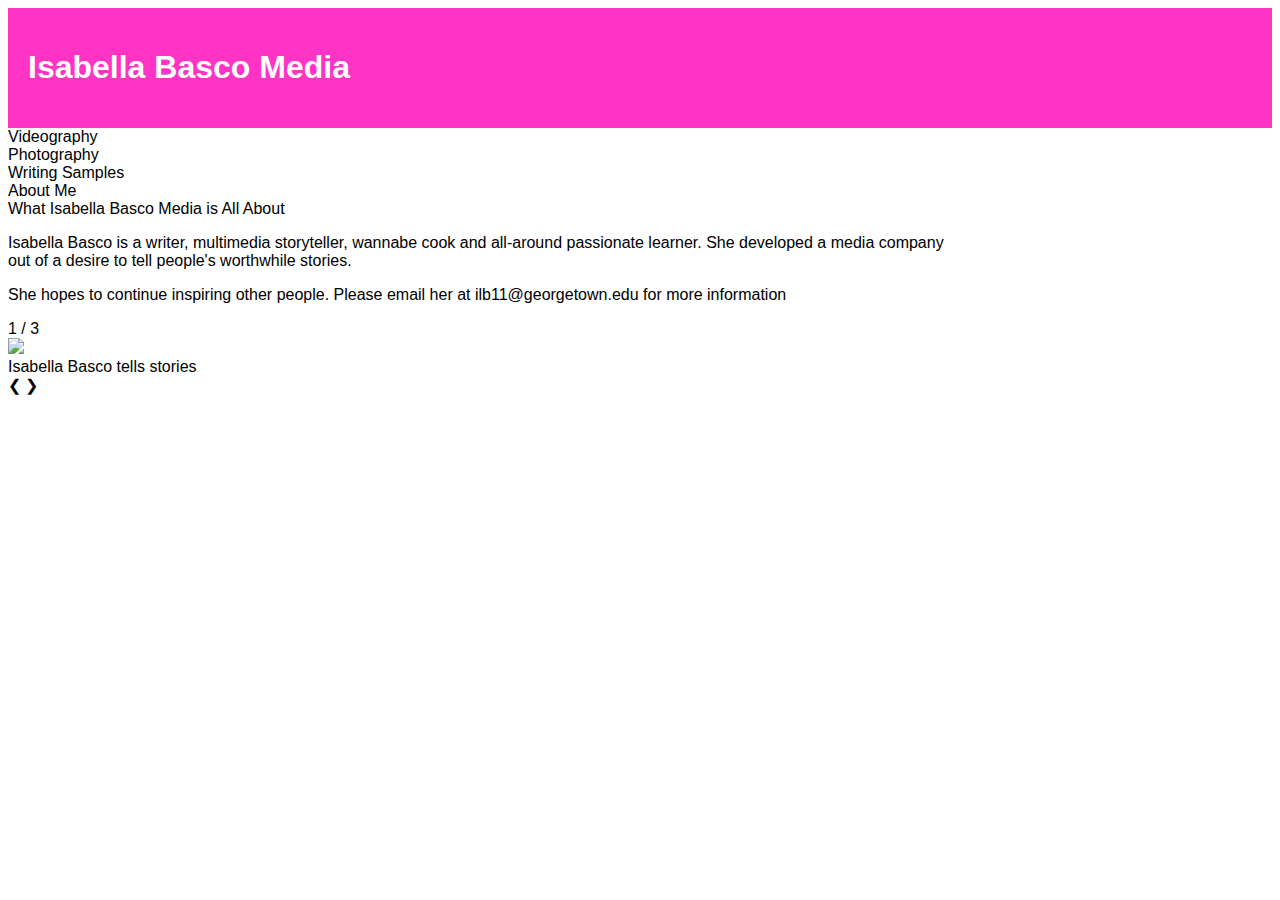
==== index.html @ 1d3d45fd "complete assignment" ====
<!DOCTYPE html>
<html>
<head>
<meta name="viewport" content="width" initial-scale="1.0">

<style>
* {
	box-sizing: border-box;
}
.row::after {
	content:  " ";
	clear: both; 
	display: table; 
}
[class ="col-"] {
	float: left; 
	padding; 20px;
}
.col-1 {width: 8.33%;}
.col-2 {width: 16.66%;}
.col-3 {width: 25%;}
.col-4 {width: 33.33%;}
.col-5 {width: 41.66%;}
.col-6 {width: 50%;}
.col-7 {width: 58.33%;}
.col-8 {width: 66.66%;}
.col-9 {width: 75%;}
.col-10 {width: 83.33%;}
.col-11 {width: 91.66%;}
.col-12 {width: 100%;}
html {
	font-family: "Arial", sans-serif; 
}
.header {
	background-color: #FF33C4;
	color: #ffffff;
	padding: 20px; 
}
.menu ul {
	list-style-type: none; 
	margin: 0;
	padding: 0; 
}
.menu li {
	padding: 9px 
	margin-bottom: 6px; 
	background-color: #1BEDF0
	color: #ffffff; 
	box-shadow: 0 1px 3px rgba (0,0,0,0.12), 0 1px 2px
rgba (0,0,0,0.24); 
}
.menu li: hover {
	background-color: #2FC5C7;
}
</style>
<link href="./style.css" type ="text/css"/>
</head>
<body> 
<div class = "header" >
	<h1>Isabella Basco Media</h1>
</div>
<div class ="row">
<div class="col-3 menu">
  <ul>
	<li>Videography</li>
	<li>Photography
	<li>Writing Samples
	<li>About Me</li>
  <?ul>
 </div>
 <div class="col-9"
 	<h1>What Isabella Basco Media is All About</h1>
 	<p>Isabella Basco is a writer, multimedia storyteller, wannabe cook and all-around passionate learner. She developed a media company out of a desire to tell people's worthwhile stories.</p>
 	<p>She hopes to continue inspiring other people. Please email her at ilb11@georgetown.edu for more information </p>
 </div>
 </div>
 </body>
 </html>

 <div class="slideshow-container">
  	<div id="Headshot 1" class = "mySlides fade">
    <div class="numbertext">1 / 3</div>
    <img src="Headshot 1.jpg" style="width:100%">
    <div class="text">Isabella Basco tells stories</div>
  </div>

  <div id="Headshot 2" class="mySlides fade">
    <div class="numbertext">2 / 3</div>
    <img src="Headshot 2.jpg" style="width:100%">
    <div class="text">Isabella Basco hopes to change lives</div>
  </div>

  <div id="Headshot 3" class="mySlides fade">
    <div class="numbertext">3 / 3</div>
    <img src="Headshot 3.jpg" style="width:100%">
    <div class="text">Isabella Basco wants to explore the world</div>
  </div>

  <a class="prev" onclick="plusSlides(-1)">&#10094;</a>
  <a class="next" onclick="plusSlides(1)">&#10095;</a>
</div>
<br>

<div style="text-align:center">
  <span class="dot" onclick="currentSlide(1)"></span> 
  <span class="dot" onclick="currentSlide(2)"></span> 
  <span class="dot" onclick="currentSlide(3)"></span> 
</div>
<script src="Javascript Slideshow.js"></script>
</body>
---- style.css ----
body {
    background-color: lightblue;
}

h1 {
    color: white;
    text-align: center;
}

p {
    font-family: verdana;
    font-size: 20px;
}


* {box-sizing:border-box}

/* Slideshow container */
.slideshow-container {
  max-width: 1000px;
  position: relative;
  margin: auto;
}

.mySlides {
    display: none;
}

/* Next & previous buttons */
.prev, .next {
  cursor: pointer;
  position: absolute;
  top: 50%;
  width: auto;
  margin-top: -22px;
  padding: 16px;
  color: white;
  font-weight: bold;
  font-size: 18px;
  transition: 0.6s ease;
  border-radius: 0 3px 3px 0;
}

/* Position the "next button" to the right */
.next {
  right: 0;
  border-radius: 3px 0 0 3px;
}

/* On hover, add a black background color with a little bit see-through */
.prev:hover, .next:hover {
  background-color: rgba(0,0,0,0.8);
}

/* Caption text */
.text {
  color: #f2f2f2;
  font-size: 15px;
  padding: 8px 12px;
  position: absolute;
  bottom: 8px;
  width: 100%;
  text-align: center;
}

/* Number text (1/3 etc) */
.numbertext {
  color: #f2f2f2;
  font-size: 12px;
  padding: 8px 12px;
  position: absolute;
  top: 0;
}

/* The dots/bullets/indicators */
.dot {
  cursor:pointer;
  height: 13px;
  width: 13px;
  margin: 0 2px;
  background-color: #bbb;
  border-radius: 50%;
  display: inline-block;
  transition: background-color 0.6s ease;
}

.active, .dot:hover {
  background-color: #717171;
}

/* Fading animation */
.fade {
  -webkit-animation-name: fade;
  -webkit-animation-duration: 1.5s;
  animation-name: fade;
  animation-duration: 1.5s;
}

@-webkit-keyframes fade {
  from {opacity: .4} 
  to {opacity: 1}
}

@keyframes fade {
  from {opacity: .4} 
  to {opacity: 1}
}
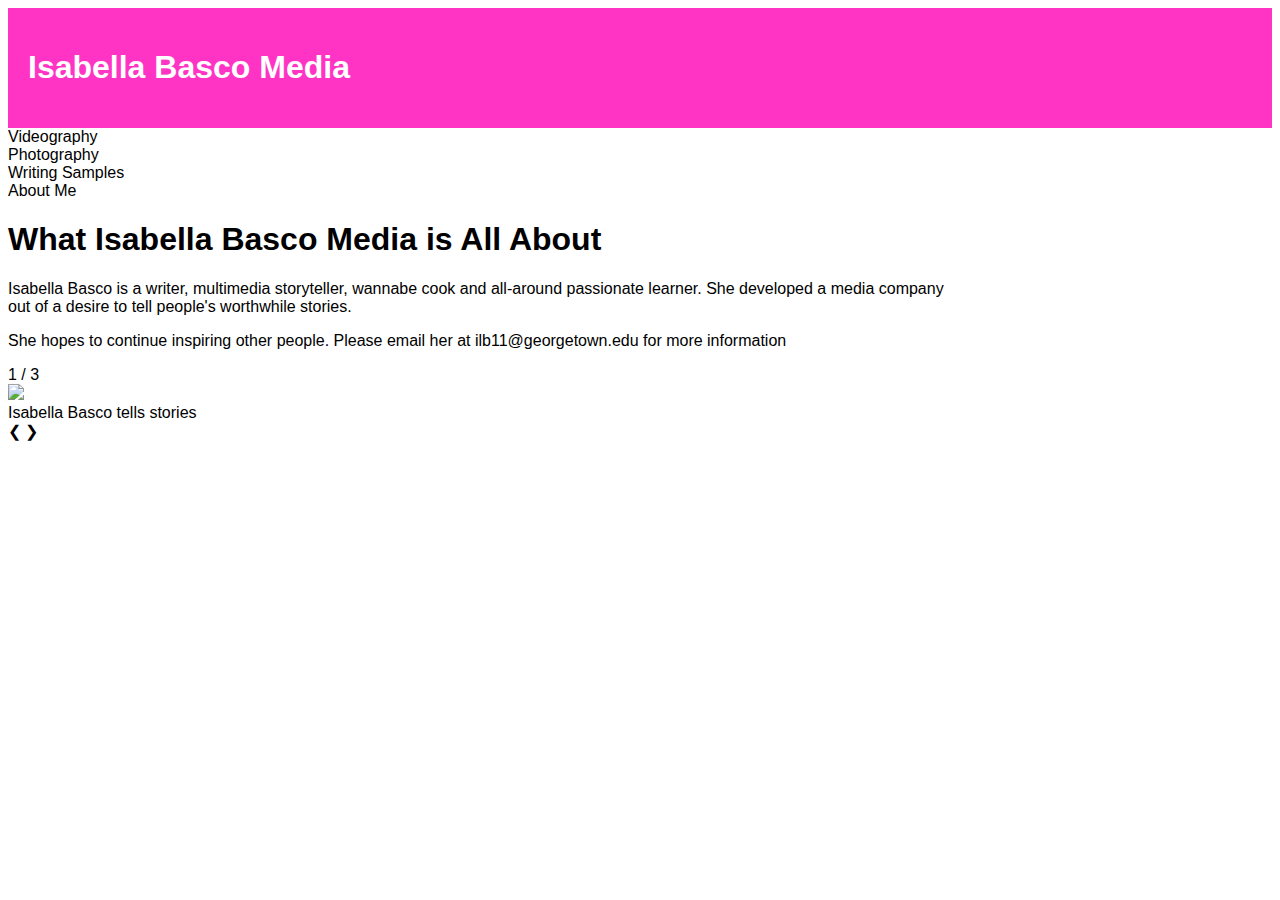
==== commit 37d47cba: "Merge branch 'master' of https://github.com/ibasco/Isabella-Basco-prototype" ====
--- a/index.html
+++ b/index.html
@@ -63,12 +63,12 @@
 <div class="col-3 menu">
   <ul>
 	<li>Videography</li>
-	<li>Photography
-	<li>Writing Samples
+	<li>Photography</li>
+	<li>Writing Samples</li>
 	<li>About Me</li>
-  <?ul>
+  </ul>
  </div>
- <div class="col-9"
+ <div class="col-9">
  	<h1>What Isabella Basco Media is All About</h1>
  	<p>Isabella Basco is a writer, multimedia storyteller, wannabe cook and all-around passionate learner. She developed a media company out of a desire to tell people's worthwhile stories.</p>
  	<p>She hopes to continue inspiring other people. Please email her at ilb11@georgetown.edu for more information </p>
